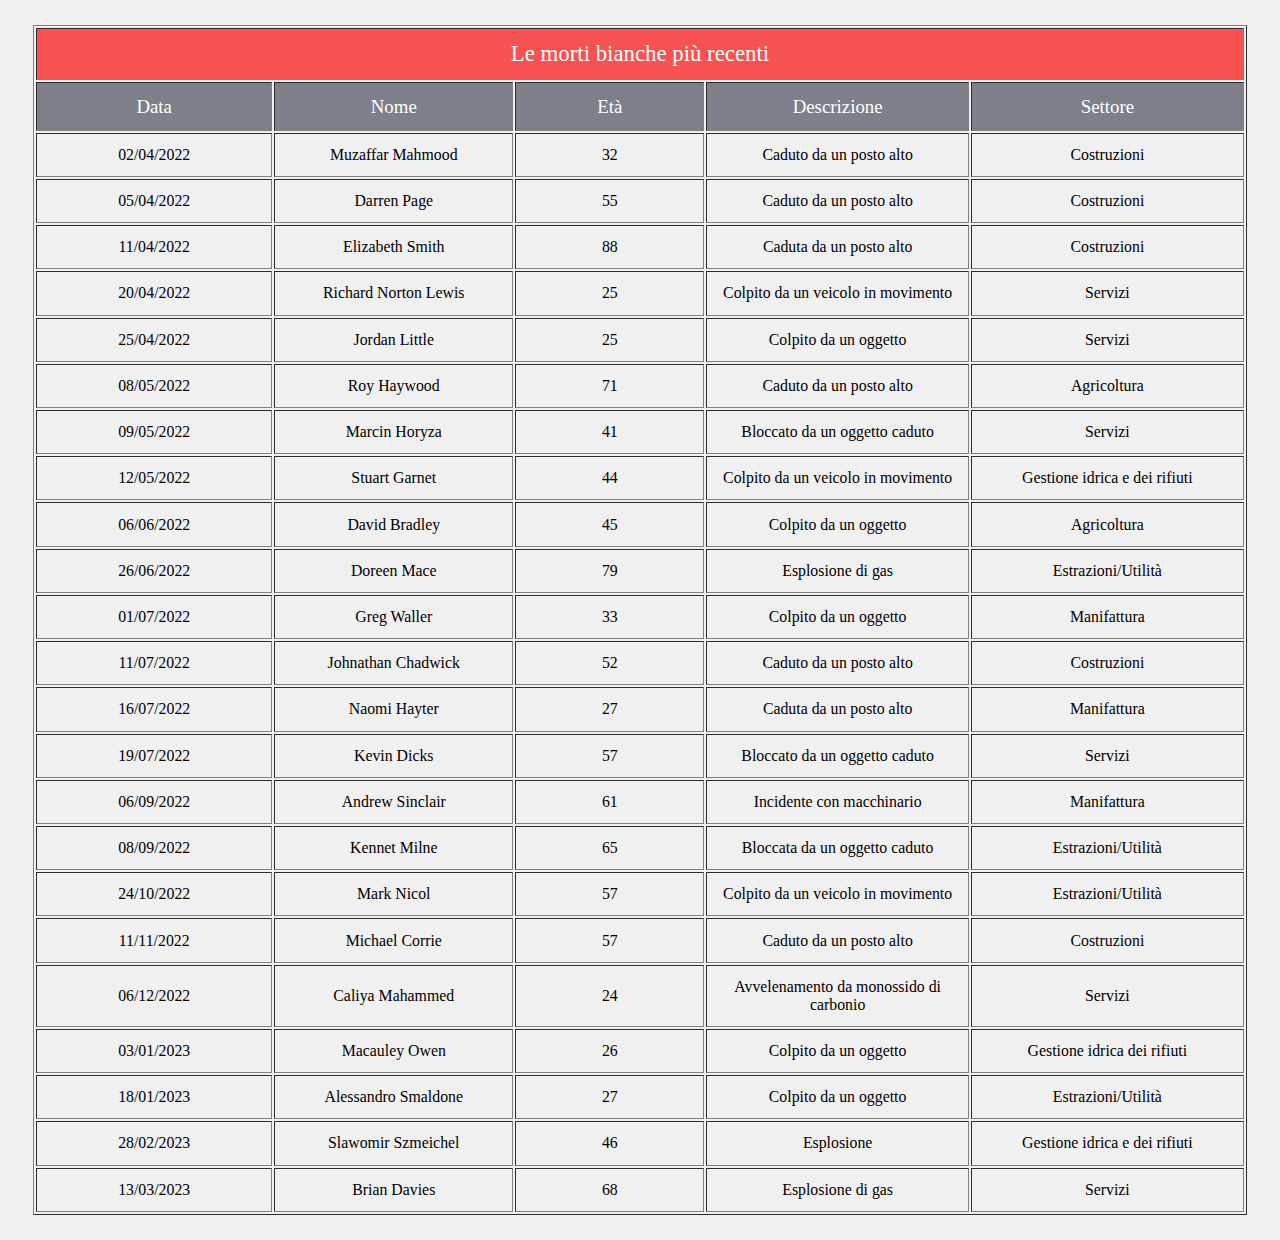
==== morti_bianche/cronaca/tabella.html @ a840960b "Add files via upload" ====
<!DOCTYPE html>
<html lang="en">
<head>
    <meta charset="UTF-8">
    <meta name="viewport" content="width=device-width, initial-scale=1.0">
    <title>Tabella cornaca</title>
</head>

<style>

body{
    background-color: #f0f0f0;
}

.table_cronaca{
    font-size: calc(12px + 0.3vw);
}

.titolo_tabella_cronaca{
    font-size: calc(10px + 1vw);
    text-align: center;
    background-color: rgb(247, 82, 82);
    color: white;
}

.table_cronaca_sottotitoli{
    font-size: calc(15px + 0.3vw);
    background-color: #7d8088;
    color: white;
}

.cronaca_tabella{
        margin-inline: 2%;
        margin-block: 2%;
        text-align: center;
    }
    
    .cronaca_tabella td{
        padding: 1%;
        width: 1%;
    }


</style>

<body>

    <section class="cronaca_tabella">

        <table class="table_cronaca" border="1">

            <tr>
                <td class="titolo_tabella_cronaca" colspan="5">Le morti bianche più recenti</td>
            </tr>
        
            <tr class="table_cronaca_sottotitoli">
                <td>Data</td>
                <td>Nome</td>
                <td>Età</td>
                <td>Descrizione</td>
                <td>Settore</td>
            </tr>
        
            <tr>
                <td>02/04/2022</td>
                <td>Muzaffar Mahmood</td>
                <td>32</td>
                <td>Caduto da un posto alto</td>
                <td>Costruzioni</td>
            </tr>
        
            <tr>
                <td>05/04/2022</td>
                <td>Darren Page</td>
                <td>55</td>
                <td>Caduto da un posto alto</td>
                <td>Costruzioni</td>
            </tr>
        
            <tr>
                <td>11/04/2022</td>
                <td>Elizabeth Smith</td>
                <td>88</td>
                <td>Caduta da un posto alto</td>
                <td>Costruzioni</td>
            </tr>
        
            <tr>
                <td>20/04/2022</td>
                <td>Richard Norton Lewis</td>
                <td>25</td>
                <td>Colpito da un veicolo in movimento</td>
                <td>Servizi</td>
            </tr>
        
            <tr>
                <td>25/04/2022</td>
                <td>Jordan Little</td>
                <td>25</td>
                <td>Colpito da un oggetto</td>
                <td>Servizi</td>
            </tr>
        
            <tr>
                <td>08/05/2022</td>
                <td>Roy Haywood</td>
                <td>71</td>
                <td>Caduto da un posto alto</td>
                <td>Agricoltura</td>
            </tr>

            <tr>
                <td>09/05/2022</td>
                <td>Marcin Horyza</td>
                <td>41</td>
                <td>Bloccato da un oggetto caduto</td>
                <td>Servizi</td>
            </tr>

            <tr>
                <td>12/05/2022</td>
                <td>Stuart Garnet</td>
                <td>44</td>
                <td>Colpito da un veicolo in movimento</td>
                <td>Gestione idrica e dei rifiuti</td>
            </tr>

            <tr>
                <td>06/06/2022</td>
                <td>David Bradley</td>
                <td>45</td>
                <td>Colpito da un oggetto</td>
                <td>Agricoltura</td>
            </tr>

            <tr>
                <td>26/06/2022</td>
                <td>Doreen Mace</td>
                <td>79</td>
                <td>Esplosione di gas</td>
                <td>Estrazioni/Utilità</td>
            </tr>

            <tr>
                <td>01/07/2022</td>
                <td>Greg Waller</td>
                <td>33</td>
                <td>Colpito da un oggetto</td>
                <td>Manifattura</td>
            </tr>

            <tr>
                <td>11/07/2022</td>
                <td>Johnathan Chadwick</td>
                <td>52</td>
                <td>Caduto da un posto alto</td>
                <td>Costruzioni</td>
            </tr>

            <tr>
                <td>16/07/2022</td>
                <td>Naomi Hayter</td>
                <td>27</td>
                <td>Caduta da un posto alto</td>
                <td>Manifattura</td>
            </tr>

            <tr>
                <td>19/07/2022</td>
                <td>Kevin Dicks</td>
                <td>57</td>
                <td>Bloccato da un oggetto caduto</td>
                <td>Servizi</td>
            </tr>

            <tr>
                <td>06/09/2022</td>
                <td>Andrew Sinclair</td>
                <td>61</td>
                <td>Incidente con macchinario</td>
                <td>Manifattura</td>
            </tr>

            <tr>
                <td>08/09/2022</td>
                <td>Kennet Milne</td>
                <td>65</td>
                <td>Bloccata da un oggetto caduto</td>
                <td>Estrazioni/Utilità</td>
            </tr>

            <tr>
                <td>24/10/2022</td>
                <td>Mark Nicol</td>
                <td>57</td>
                <td>Colpito da un veicolo in movimento</td>
                <td>Estrazioni/Utilità</td>
            </tr>

            <tr>
                <td>11/11/2022</td>
                <td>Michael Corrie</td>
                <td>57</td>
                <td>Caduto da un posto alto</td>
                <td>Costruzioni</td>
            </tr>

            <tr>
                <td>06/12/2022</td>
                <td>Caliya Mahammed</td>
                <td>24</td>
                <td>Avvelenamento da monossido di carbonio</td>
                <td>Servizi</td>
            </tr>

            <tr>
                <td>03/01/2023</td>
                <td>Macauley Owen</td>
                <td>26</td>
                <td>Colpito da un oggetto</td>
                <td>Gestione idrica dei rifiuti</td>
            </tr>

            <tr>
                <td>18/01/2023</td>
                <td>Alessandro Smaldone</td>
                <td>27</td>
                <td>Colpito da un oggetto</td>
                <td>Estrazioni/Utilità</td>
            </tr>

            <tr>
                <td>28/02/2023</td>
                <td>Slawomir Szmeichel</td>
                <td>46</td>
                <td>Esplosione</td>
                <td>Gestione idrica e dei rifiuti</td>
            </tr>

            <tr>
                <td>13/03/2023</td>
                <td>Brian Davies</td>
                <td>68</td>
                <td>Esplosione di gas</td>
                <td>Servizi</td>
            </tr>
        
        </table>

    </section>

</body>
</html>
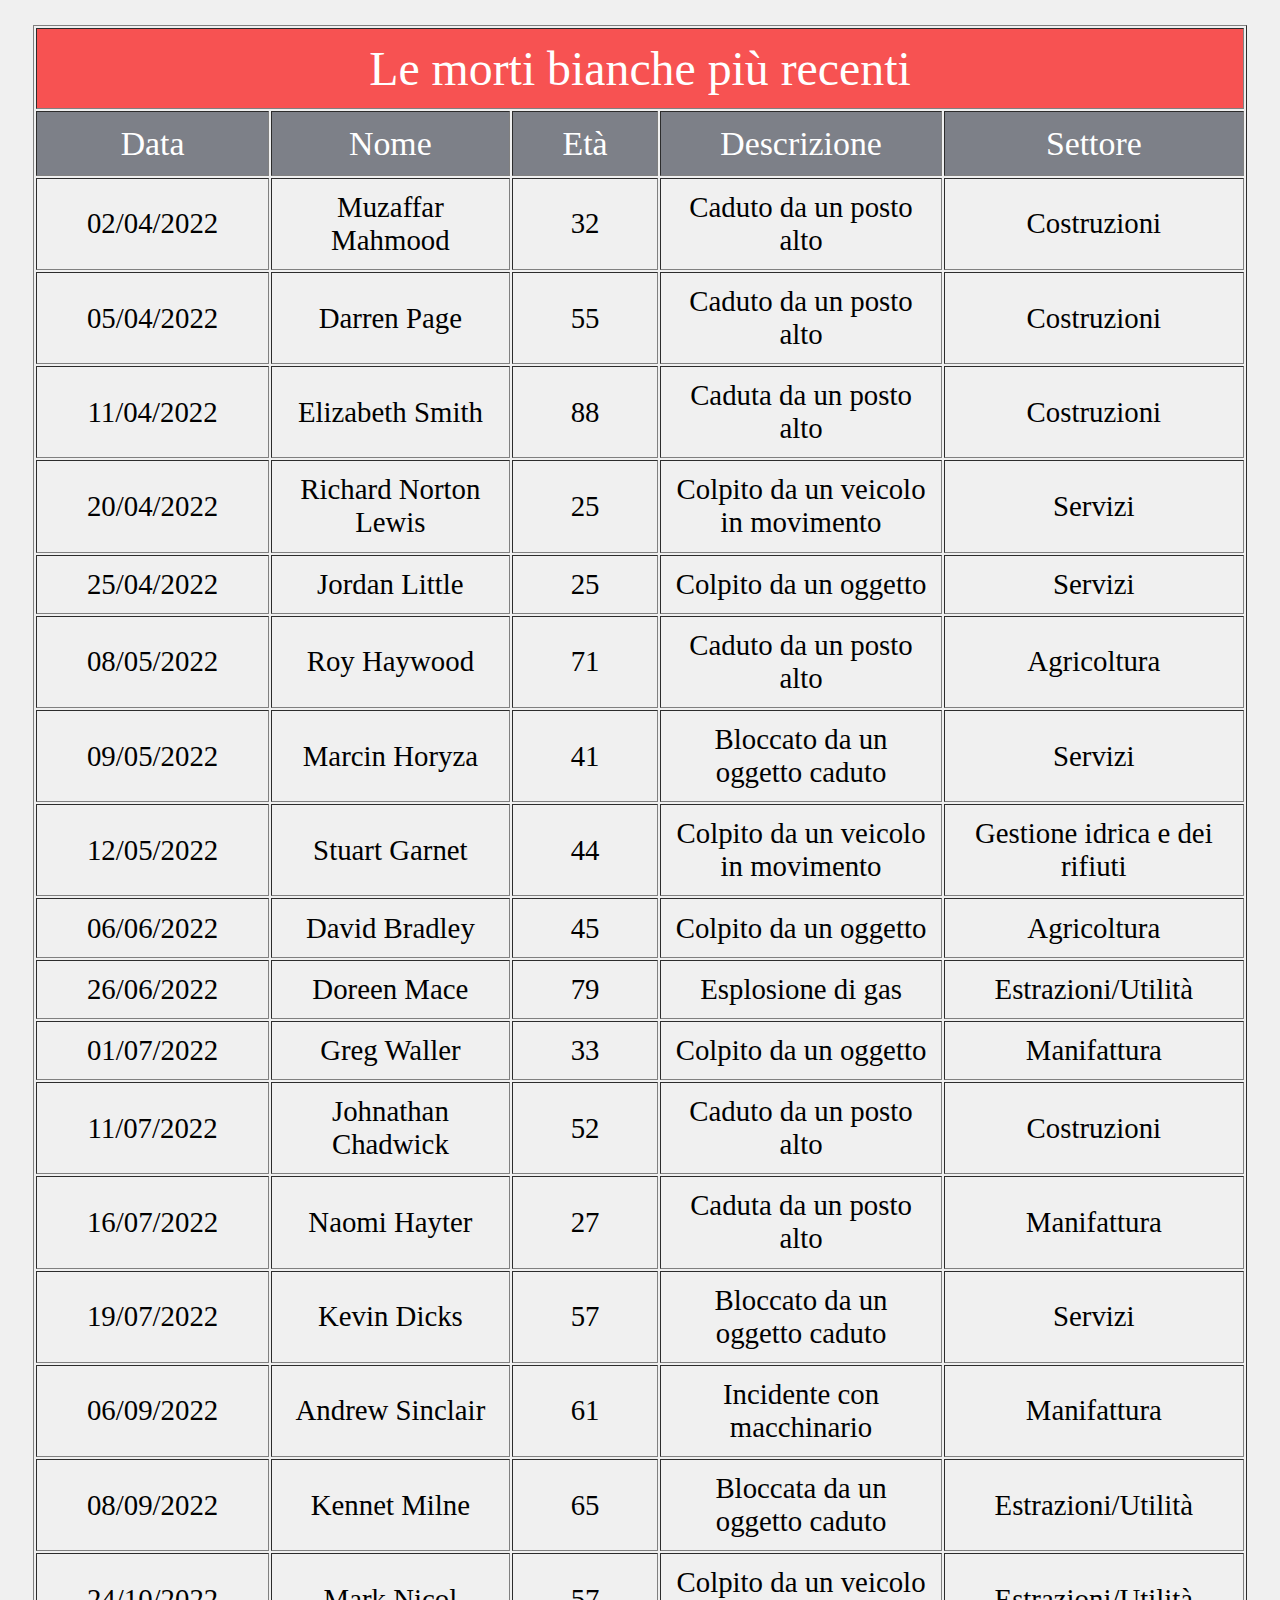
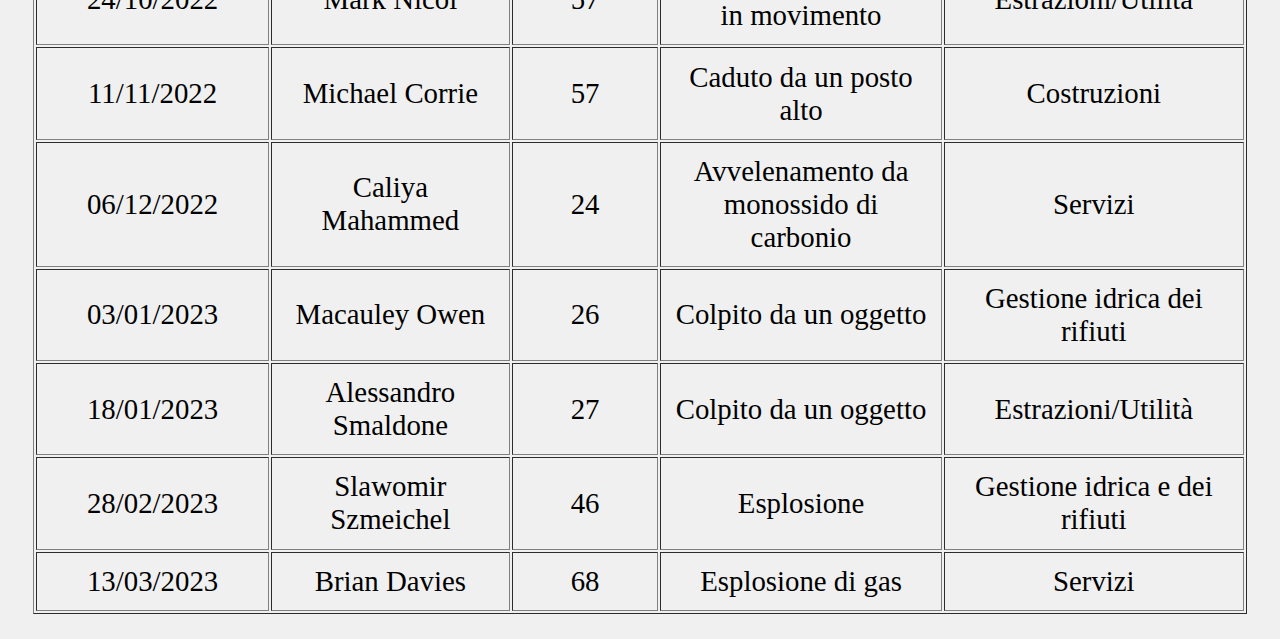
==== commit e31add93: "Add files via upload" ====
--- a/morti_bianche/cronaca/tabella.html
+++ b/morti_bianche/cronaca/tabella.html
@@ -13,18 +13,18 @@
 }
 
 .table_cronaca{
-    font-size: calc(12px + 0.3vw);
+    font-size: calc(25px + 0.3vw);
 }
 
 .titolo_tabella_cronaca{
-    font-size: calc(10px + 1vw);
+    font-size: calc(35px + 1vw);
     text-align: center;
     background-color: rgb(247, 82, 82);
     color: white;
 }
 
 .table_cronaca_sottotitoli{
-    font-size: calc(15px + 0.3vw);
+    font-size: calc(30px + 0.3vw);
     background-color: #7d8088;
     color: white;
 }
